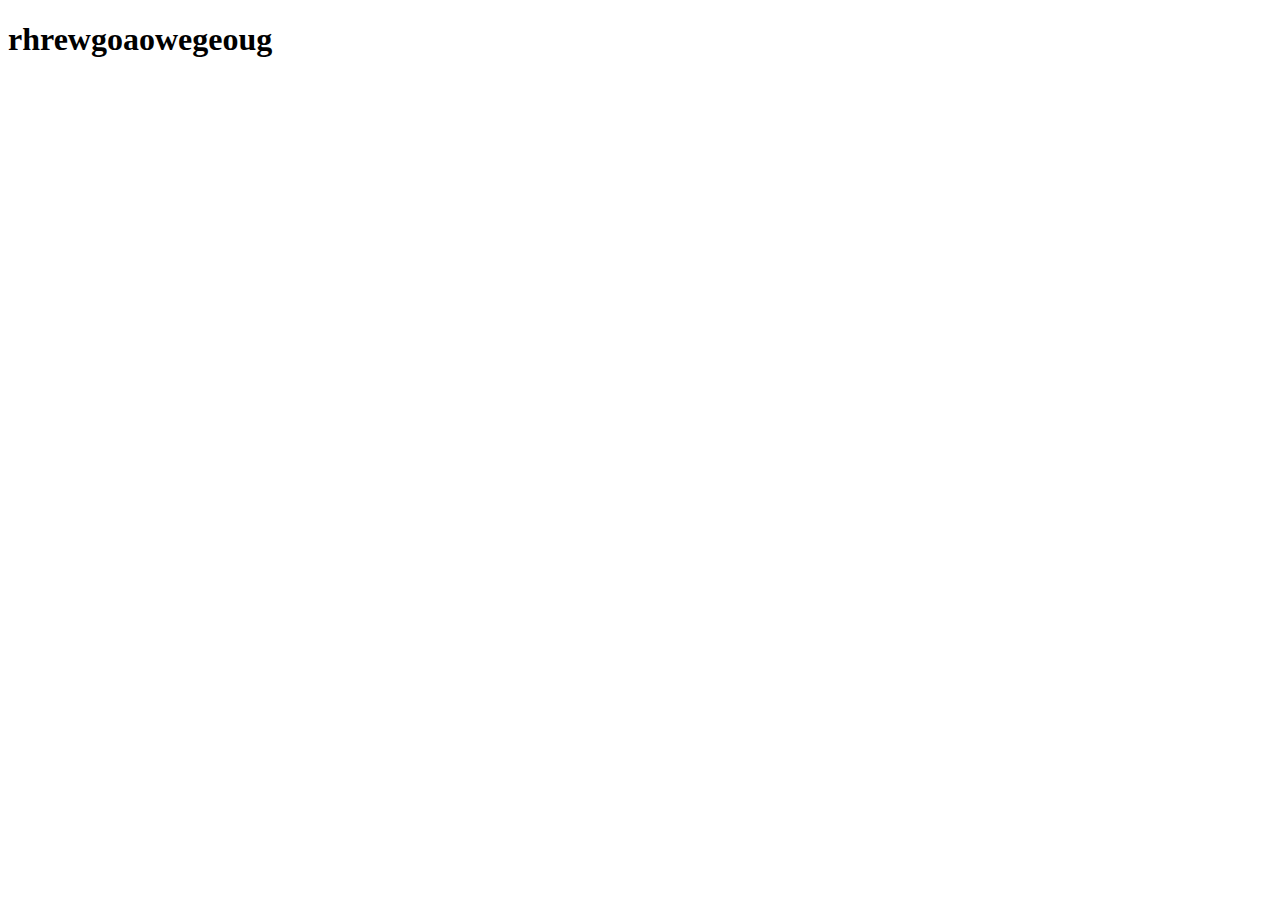
==== index.html @ 06868c7f "fist commit" ====
<!DOCTYPE html>
<html lang="en">
<head>
    <meta charset="UTF-8">
    <meta name="viewport" content="width=device-width, initial-scale=1.0">
    <title>Document</title>
</head>
<body>
    <h1>rhrewgoaowegeoug</h1>
</body>
</html>
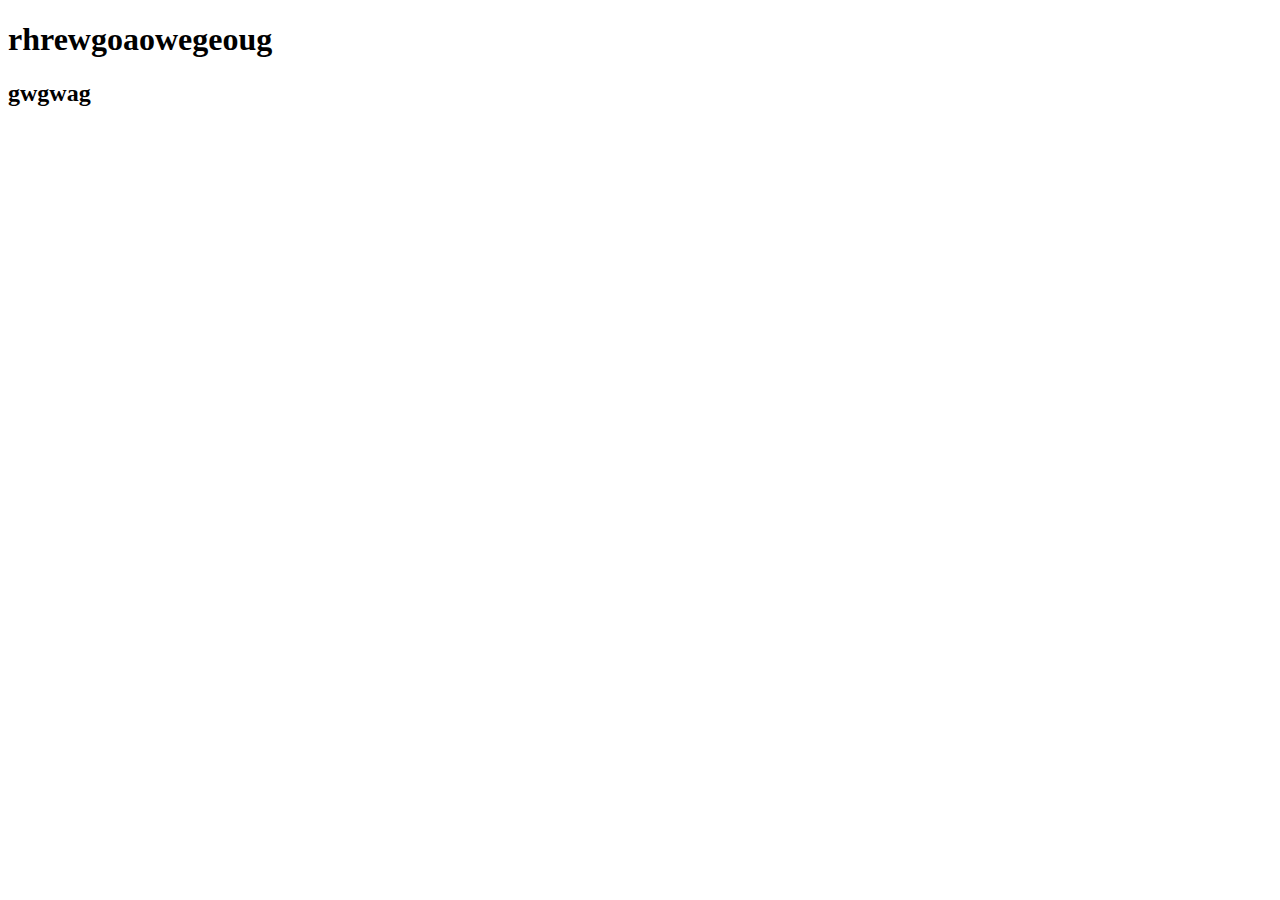
==== commit 4b831f9b: "INFT_1206_web_development/index.html" ====
--- a/index.html
+++ b/index.html
@@ -7,5 +7,6 @@
 </head>
 <body>
     <h1>rhrewgoaowegeoug</h1>
+    <h2>gwgwag</h2>
 </body>
 </html>